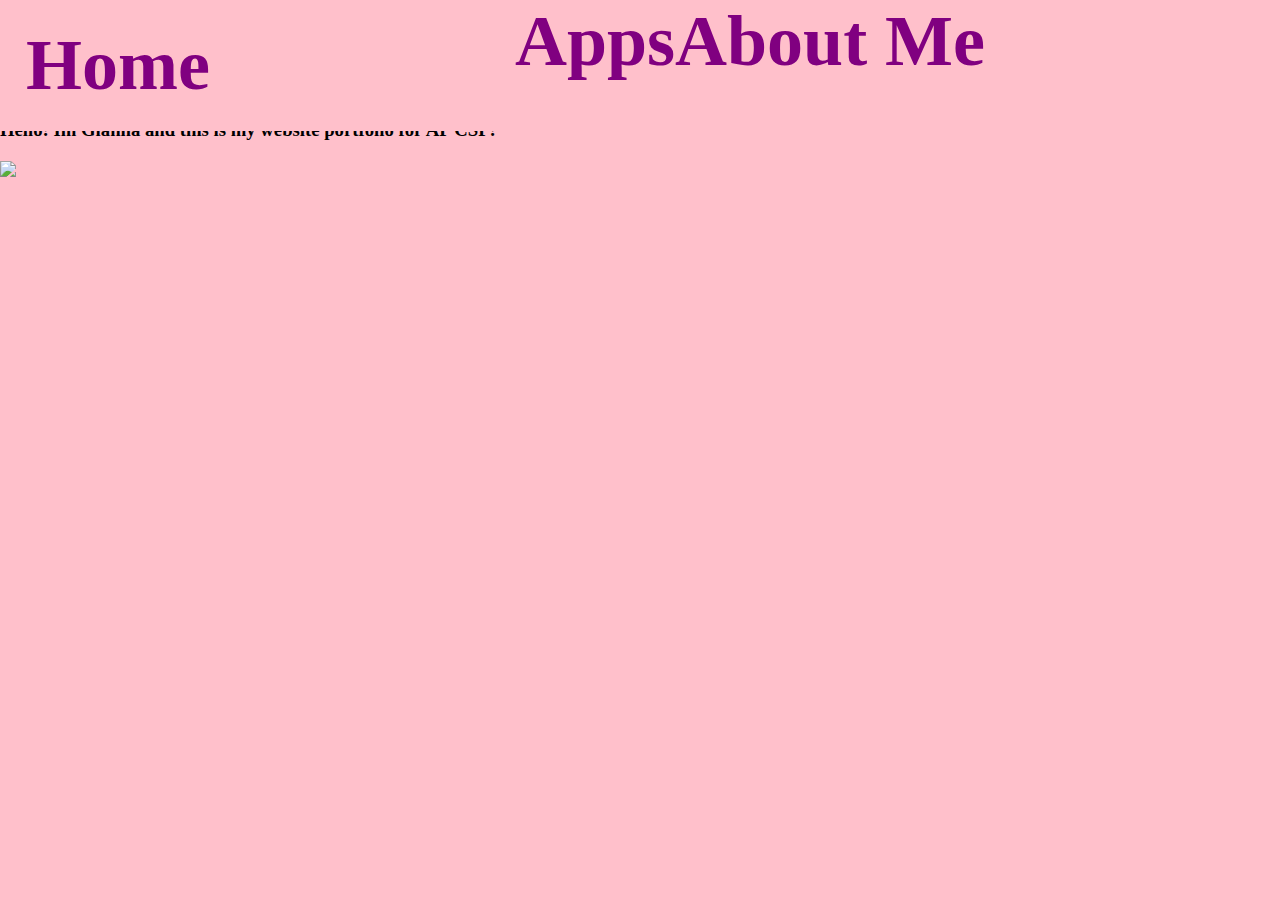
==== index.html @ b6bf8250 "Update index.html" ====
<!DOCTYPE html>

<html lang="en"> 
  
  <head> 


<link rel="stylesheet" href="style.css">
     
  </head> 
    
  
  <body>
    
     <h1> Gianna Paroline's Website </1> 
  
 
    
    <!-- NAV BAR--> 
    
    <ul> 
      <li><a href="index.html">Home</a></li
      <li><a href="apps">Apps</a></li
      <li><a href="aboutme">About Me</a></li
        
      </li>
        
    </ul>
        
       
  
  <h3> Hello! Im Gianna and this is my website portfolio for AP CSP! <h3>

<img src="Gianna Victoria Paroline.pdf" id="artifact"> 
<center> 
    </body>
    </html>
---- style.css ----
body {
  background-color: Pink;
}

h1 {
  font-size: 300%;
  color: purple;
  text-align: center;
}

table {
  font-family: arial, sans-serif;
  border-collapse: collapse;
  width: 75%;
  }

td, th {
  border: 5px solid #D3D3D3;
  text-align: left;
  padding: 5px;
}

tr:nth-child(even) {
  background-color:white ;
}

a {
  color: purple;
  font-size: 150%;
  text-decoration: none;
}

ul {
  list-style-type: none;
  margin: 0;
  padding: 0;
  position: fixed;
  background-color: pink;
  width: 100%;
  top: 0;
  left: 0;
  
}

li {
  display: inline;
  float: left;
width: 200px;
padding: 5px;
margin: 5px;}

li a:hover {
  background-color: purple;
  color: black;
  font-size: 30px;
}

/*-----------------------------Nav Bar--------------------------------*/
body { 
  margin : 0; 
  font-family: Times New Roman, Nelvetica, sans-serif; 
} 

ul { 
  list-style: none; 
  margin: 0; 
    padding: 0; 
  overflow: hidden; 
  background-color: pink;
} 

li { 
  float: left; 
  
}

li a { 
  display: block; 
  color: purple; 
  text-align: center; 
  padding: 14px 16px;
  text-decoration: none; 
  



Resources
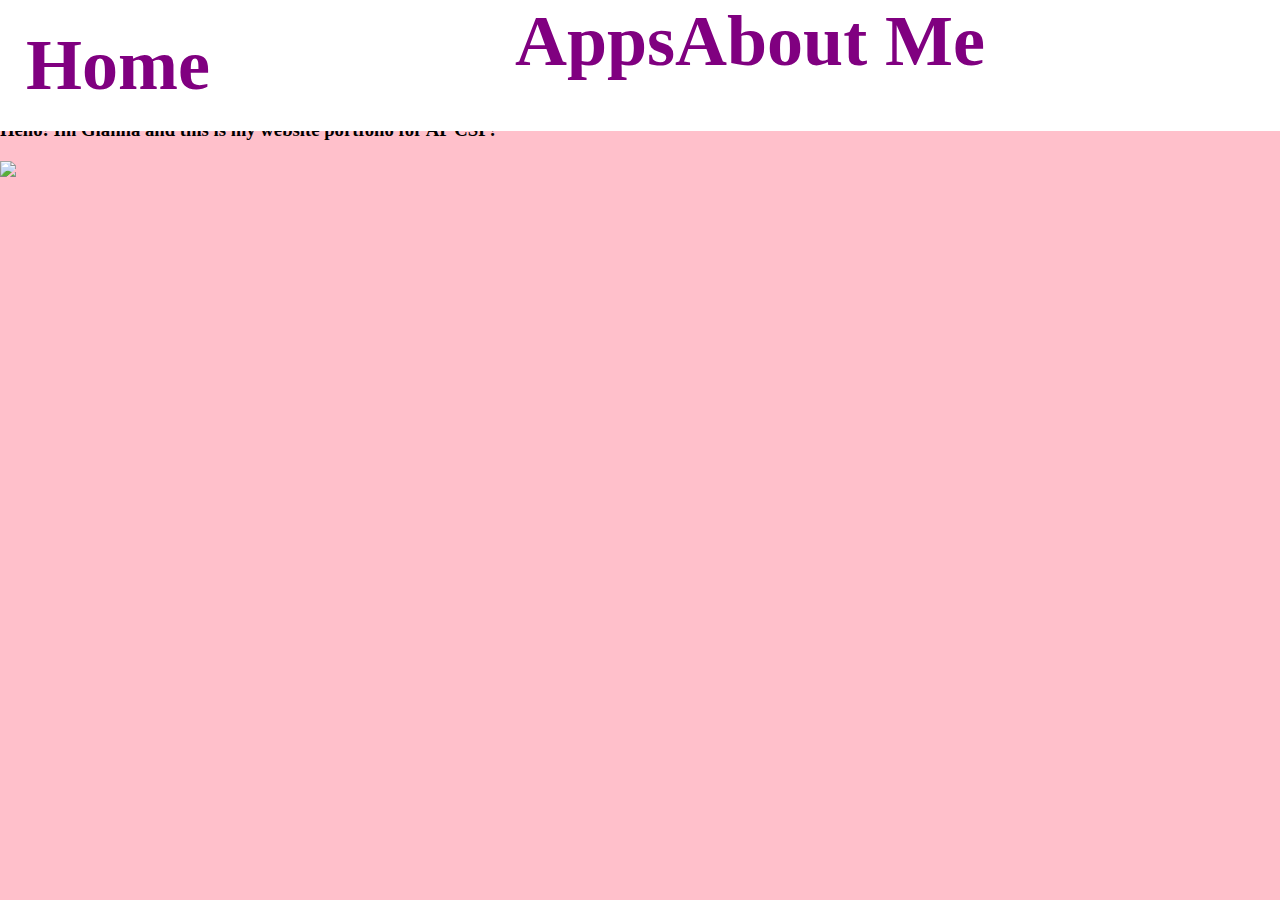
==== commit 40157bc6: "Update index.html" ====
--- a/index.html
+++ b/index.html
@@ -21,7 +21,7 @@
     <ul> 
       <li><a href="index.html">Home</a></li
       <li><a href="apps">Apps</a></li
-      <li><a href="aboutme">About Me</a></li
+      <li><a href="about">About Me</a></li
         
       </li>
         
--- a/style.css
+++ b/style.css
@@ -35,7 +35,7 @@
   margin: 0;
   padding: 0;
   position: fixed;
-  background-color: pink;
+  background-color: white;
   width: 100%;
   top: 0;
   left: 0;
@@ -66,7 +66,7 @@
   margin: 0; 
     padding: 0; 
   overflow: hidden; 
-  background-color: pink;
+  background-color: white;
 } 
 
 li { 
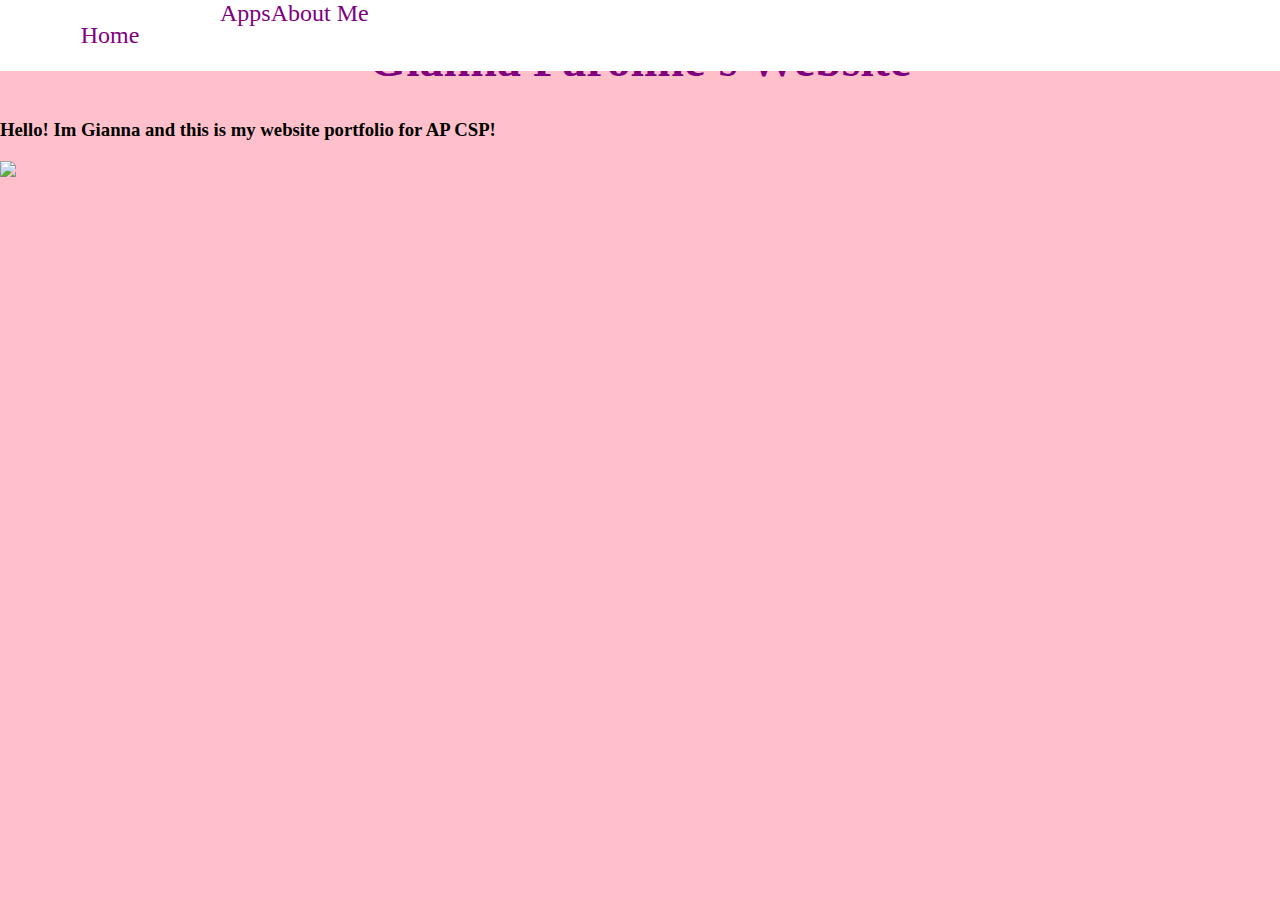
==== commit 69d22b78: "Update index.html" ====
--- a/index.html
+++ b/index.html
@@ -12,7 +12,7 @@
   
   <body>
     
-     <h1> Gianna Paroline's Website </1> 
+     <h1> Gianna Paroline's Website </h1> 
   
  
     
--- a/style.css
+++ b/style.css
@@ -78,7 +78,7 @@
   display: block; 
   color: purple; 
   text-align: center; 
-  padding: 14px 16px;
+  padding: 12px 14px;
   text-decoration: none; 
   
 
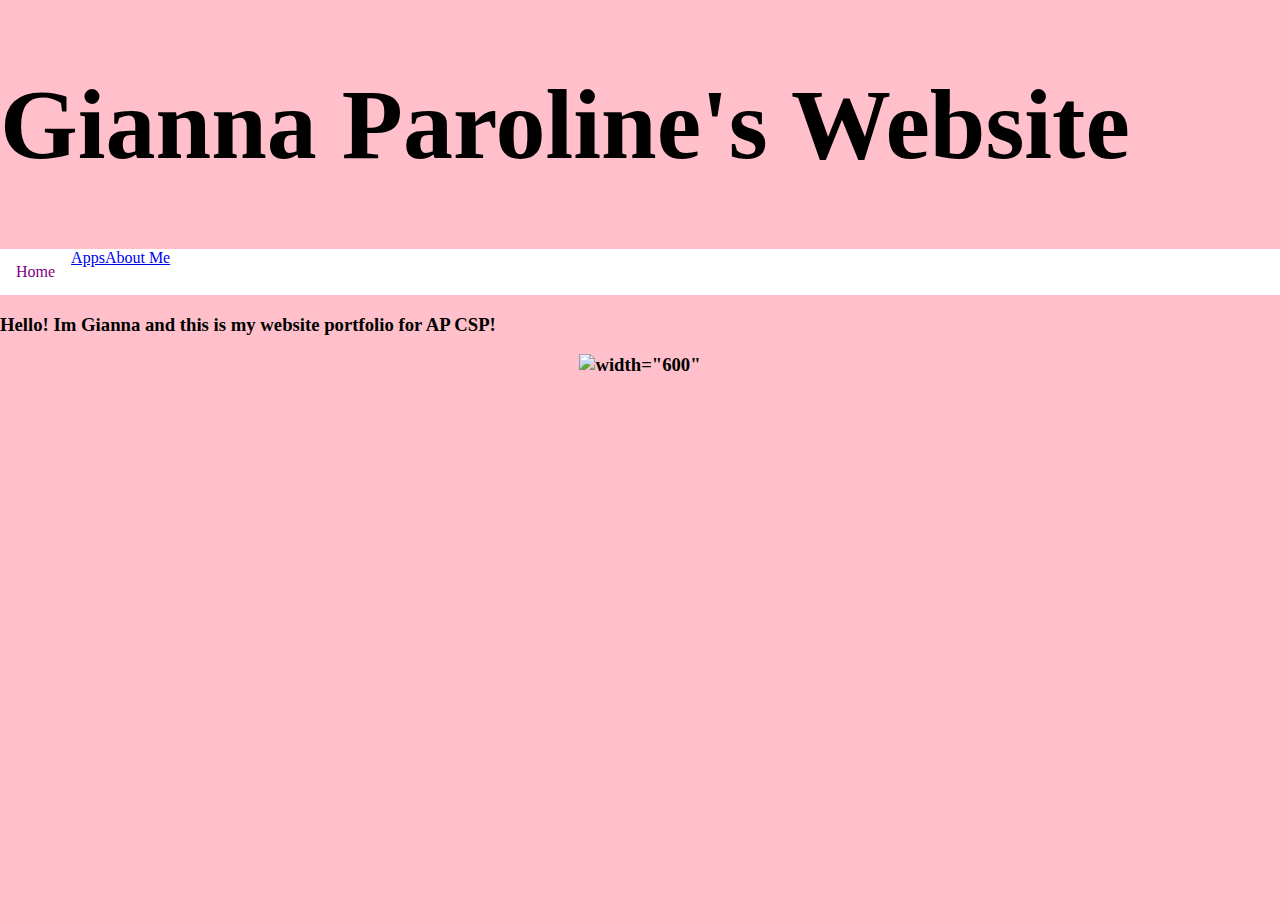
==== commit 7da56ecf: "Update index.html" ====
--- a/index.html
+++ b/index.html
@@ -31,7 +31,8 @@
   
   <h3> Hello! Im Gianna and this is my website portfolio for AP CSP! <h3>
 
-<img src="Gianna Victoria Paroline.pdf" id="artifact"> 
+<center> 
+<img src="Gianna Victoria Paroline.pdf" alt=width="600"> 
 <center> 
     </body>
     </html>
--- a/style.css
+++ b/style.css
@@ -1,59 +1,12 @@
-body {
-  background-color: Pink;
-}
+body { 
+  background: pink; 
+} 
 
 h1 {
-  font-size: 300%;
-  color: purple;
-  text-align: center;
-}
-
-table {
-  font-family: arial, sans-serif;
-  border-collapse: collapse;
-  width: 75%;
-  }
-
-td, th {
-  border: 5px solid #D3D3D3;
-  text-align: left;
-  padding: 5px;
-}
-
-tr:nth-child(even) {
-  background-color:white ;
-}
-
-a {
-  color: purple;
-  font-size: 150%;
-  text-decoration: none;
-}
-
-ul {
-  list-style-type: none;
-  margin: 0;
-  padding: 0;
-  position: fixed;
-  background-color: white;
-  width: 100%;
-  top: 0;
-  left: 0;
-  
-}
-
-li {
-  display: inline;
-  float: left;
-width: 200px;
-padding: 5px;
-margin: 5px;}
-
-li a:hover {
-  background-color: purple;
-  color: black;
-  font-size: 30px;
-}
+  color: purple 
+    text-align: center;  
+    font-size: 100px; 
+} 
 
 /*-----------------------------Nav Bar--------------------------------*/
 body { 
@@ -62,7 +15,7 @@
 } 
 
 ul { 
-  list-style: none; 
+  list-style-type: none; 
   margin: 0; 
     padding: 0; 
   overflow: hidden; 
@@ -78,8 +31,16 @@
   display: block; 
   color: purple; 
   text-align: center; 
-  padding: 12px 14px;
+  padding: 14px 16px;
   text-decoration: none; 
+  
+  li a: hover:not (.active) { 
+    background-color: #pink
+      
+      .ative { 
+        background-color: #black
+          
+    } 
   
 
 
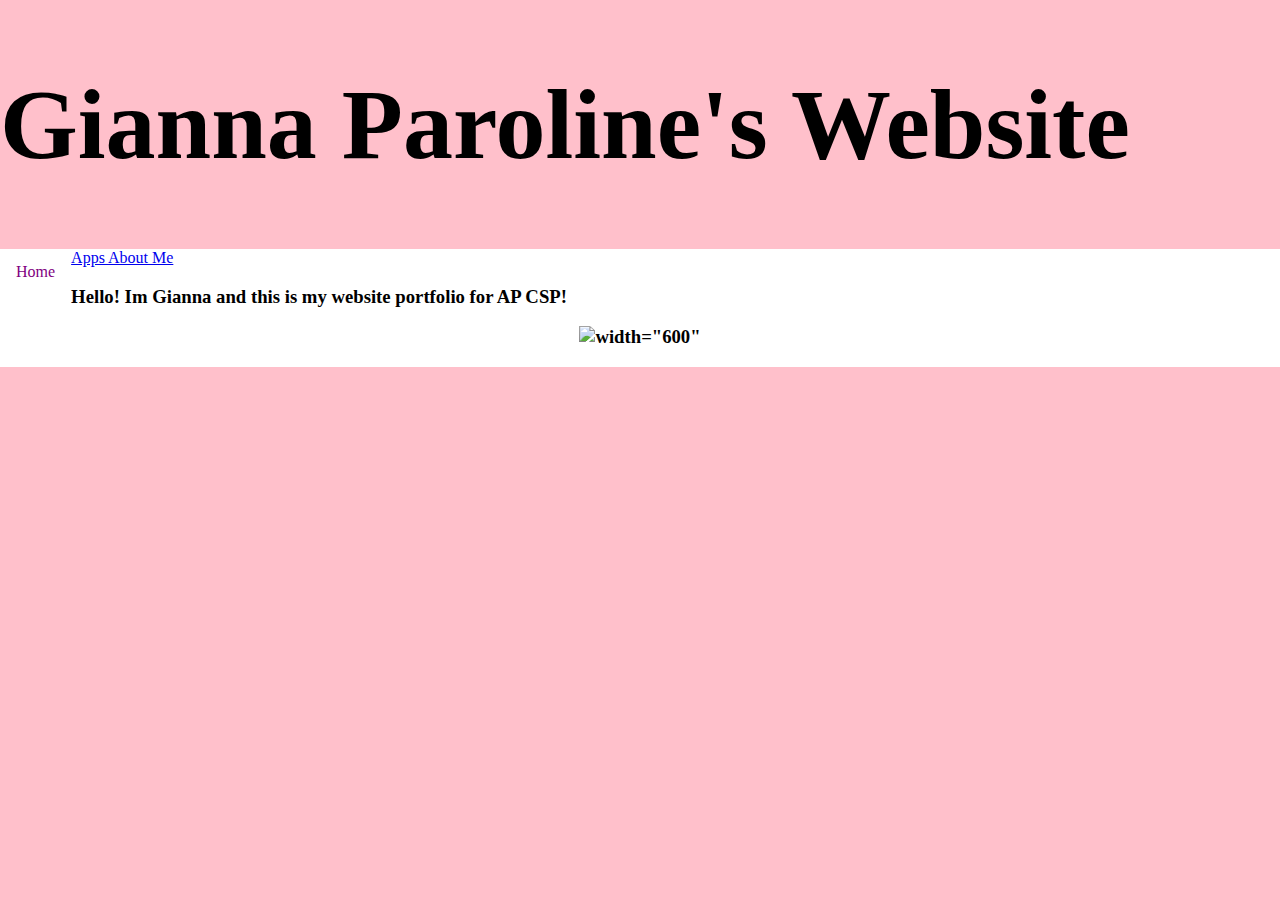
==== commit 39b7f722: "Update index.html" ====
--- a/index.html
+++ b/index.html
@@ -19,12 +19,11 @@
     <!-- NAV BAR--> 
     
     <ul> 
-      <li><a href="index.html">Home</a></li
-      <li><a href="apps">Apps</a></li
-      <li><a href="about">About Me</a></li
-        
-      </li>
-        
+      
+      <li><a href="index.html"> Home </a></li
+      <li><a href="apps"> Apps </a></li
+      <li><a href="about"> About Me </a></li
+         
     </ul>
         
        
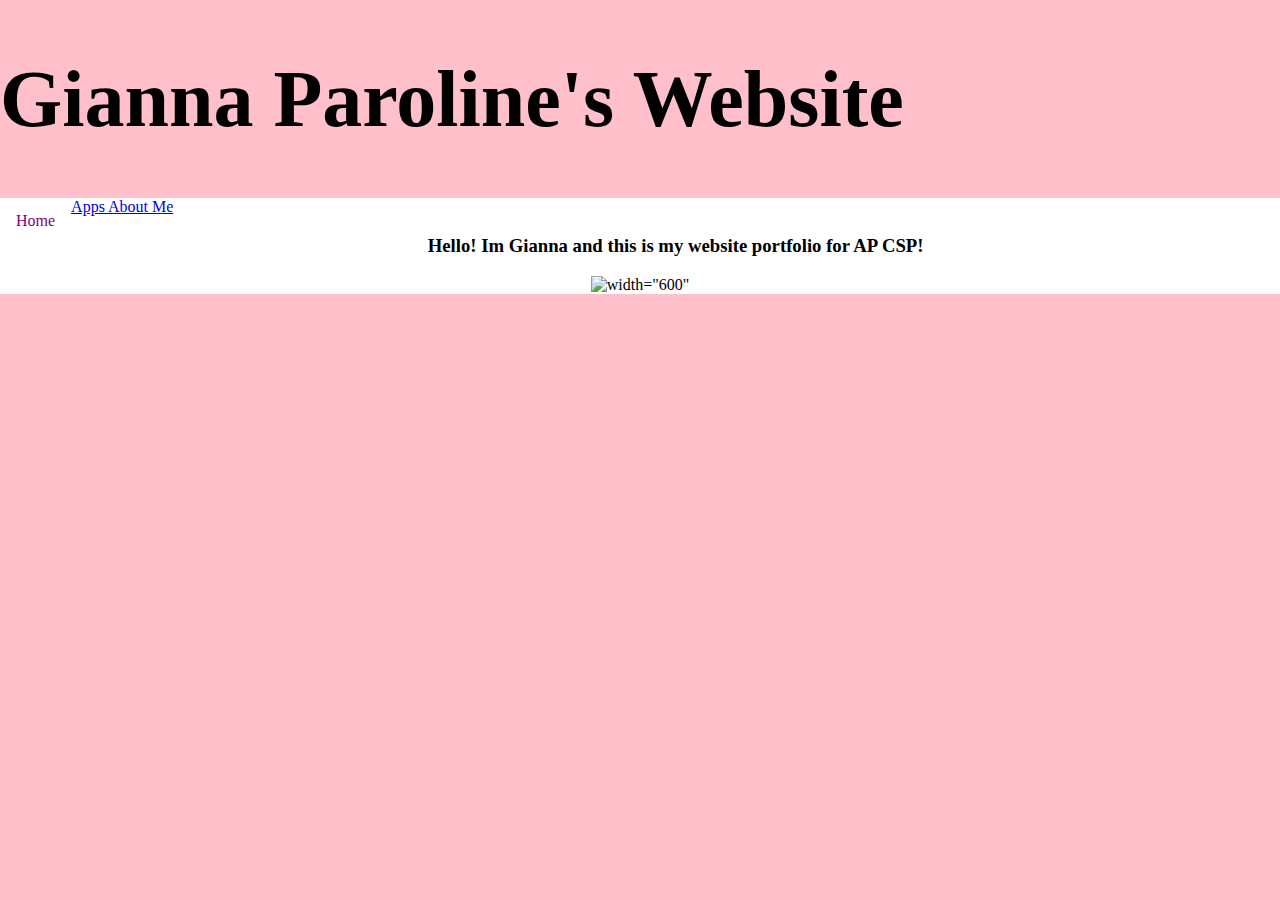
==== commit 61c0a732: "Update index.html" ====
--- a/index.html
+++ b/index.html
@@ -27,8 +27,9 @@
     </ul>
         
        
-  
-  <h3> Hello! Im Gianna and this is my website portfolio for AP CSP! <h3>
+  <center>
+  <h3> Hello! Im Gianna and this is my website portfolio for AP CSP! </h3>
+  <center>
 
 <center> 
 <img src="Gianna Victoria Paroline.pdf" alt=width="600"> 
--- a/style.css
+++ b/style.css
@@ -3,9 +3,9 @@
 } 
 
 h1 {
-  color: purple 
+  color: white 
     text-align: center;  
-    font-size: 100px; 
+    font-size: 80px; 
 } 
 
 /*-----------------------------Nav Bar--------------------------------*/
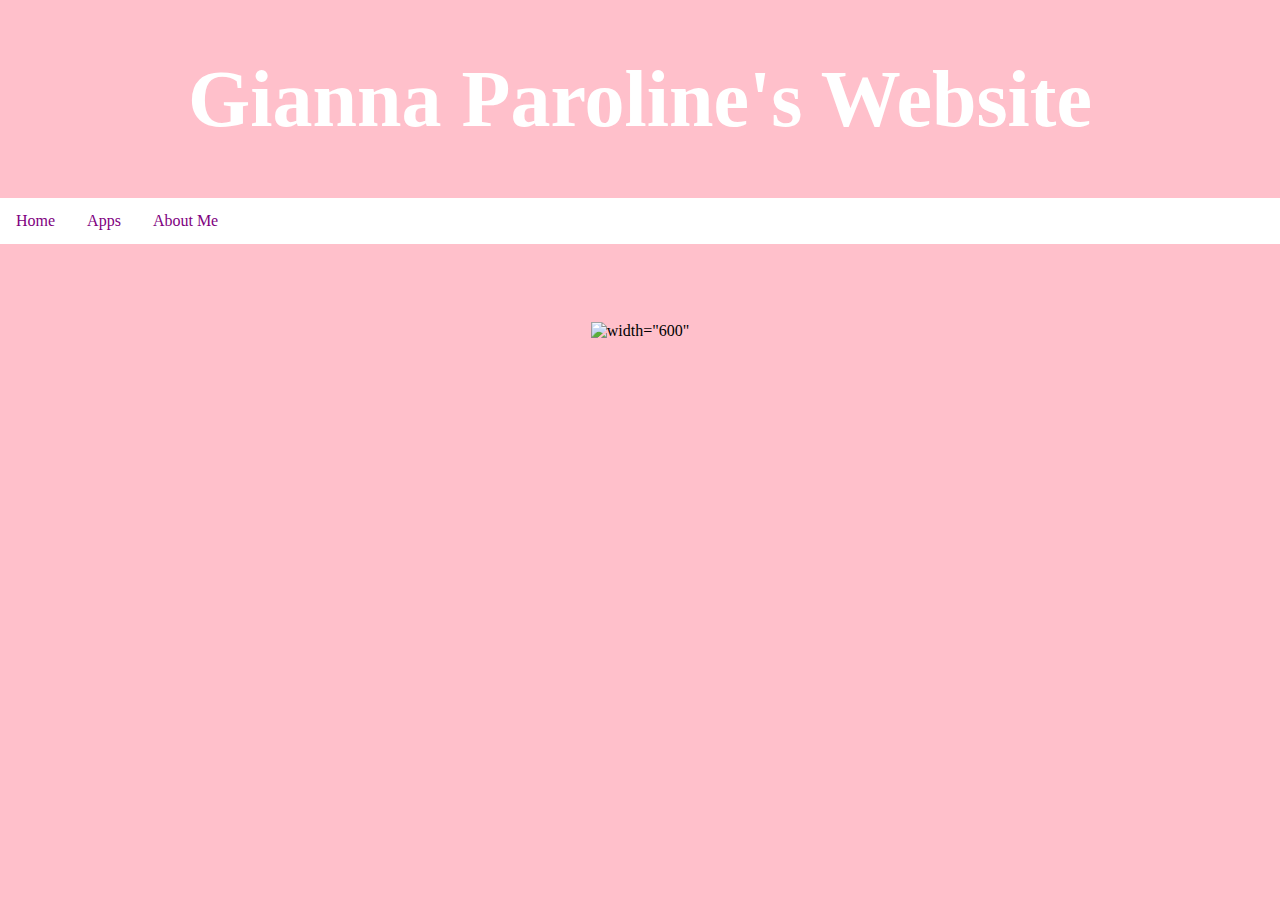
==== commit 50c32663: "Update index.html" ====
--- a/index.html
+++ b/index.html
@@ -20,9 +20,9 @@
     
     <ul> 
       
-      <li><a href="index.html"> Home </a></li
-      <li><a href="apps"> Apps </a></li
-      <li><a href="about"> About Me </a></li
+      <li><a href="index.html"> Home </a></li>
+      <li><a href="apps"> Apps </a></li>
+      <li><a href="about"> About Me </a></li>
          
     </ul>
         
--- a/style.css
+++ b/style.css
@@ -3,9 +3,15 @@
 } 
 
 h1 {
-  color: white 
+  color: white;  
     text-align: center;  
     font-size: 80px; 
+} 
+
+h3 { 
+  color: pink; 
+    text-align: center; 
+  font-size: 25px; 
 } 
 
 /*-----------------------------Nav Bar--------------------------------*/
